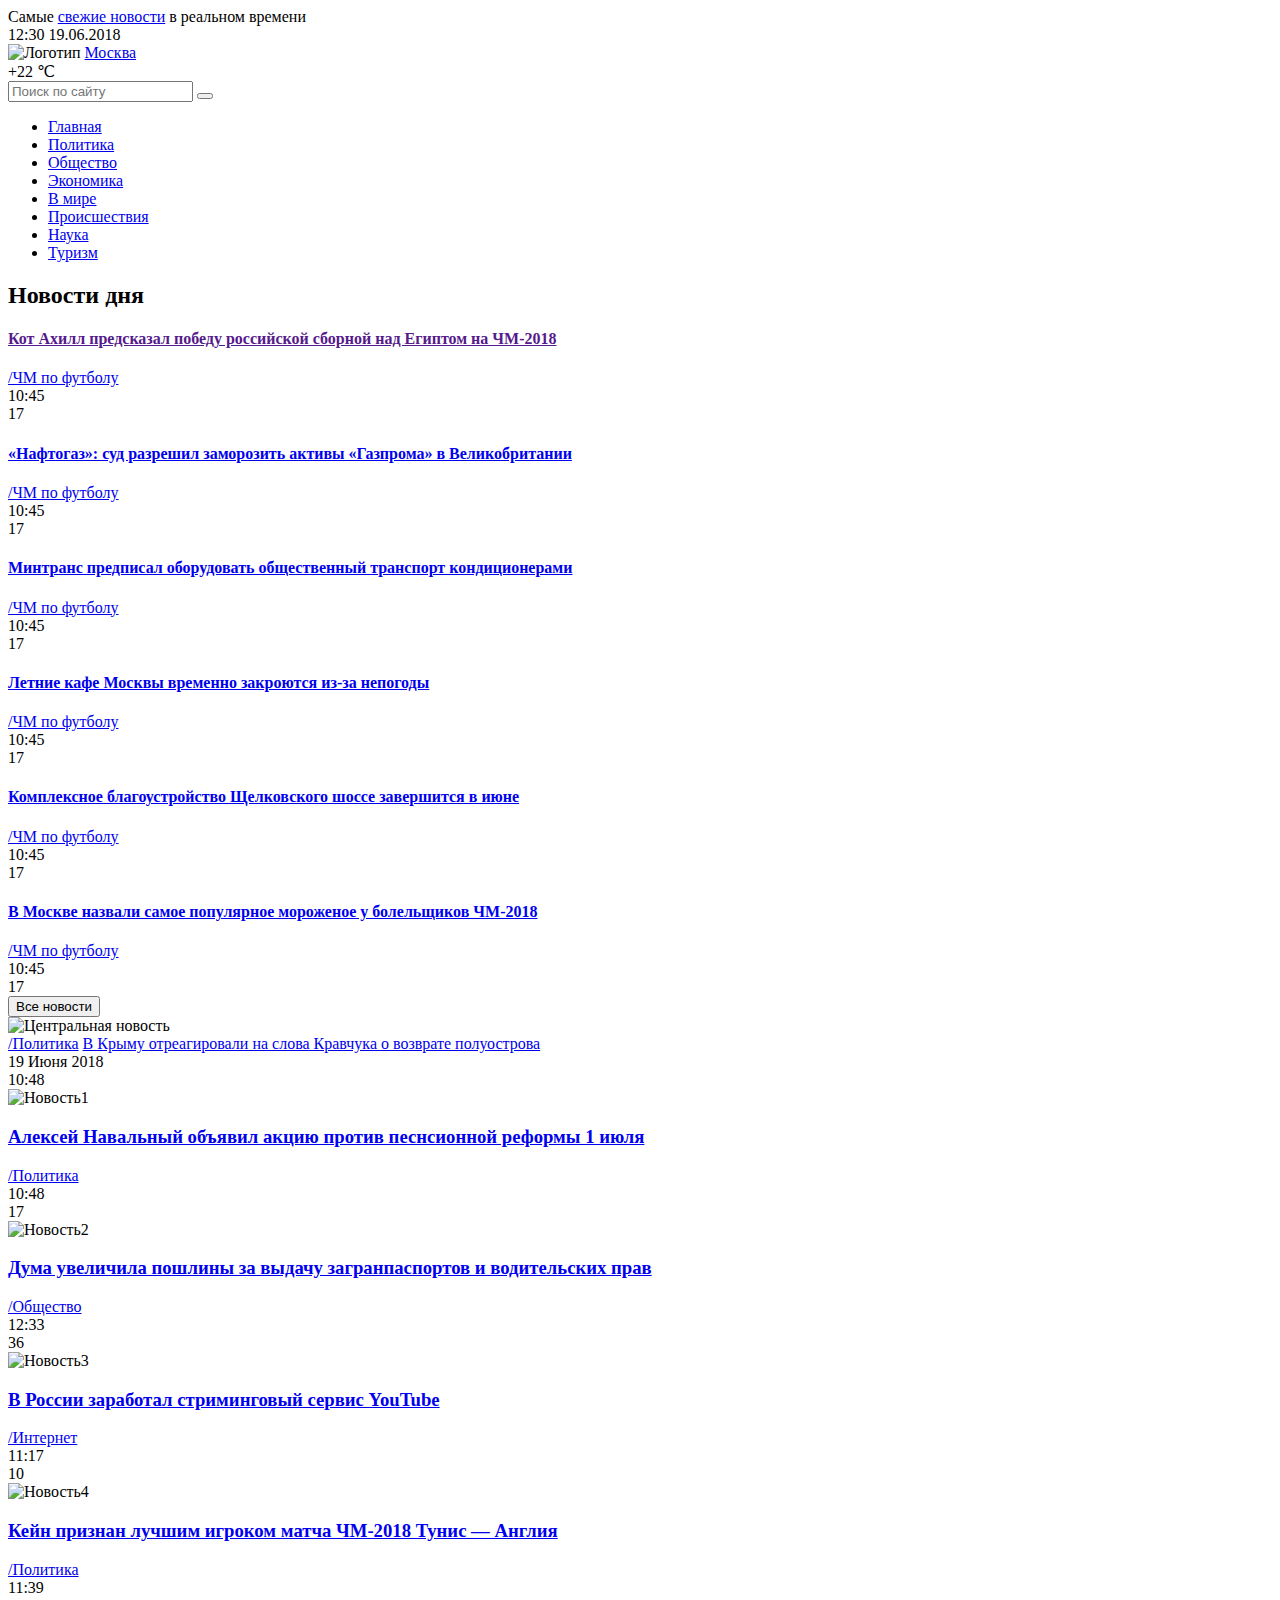
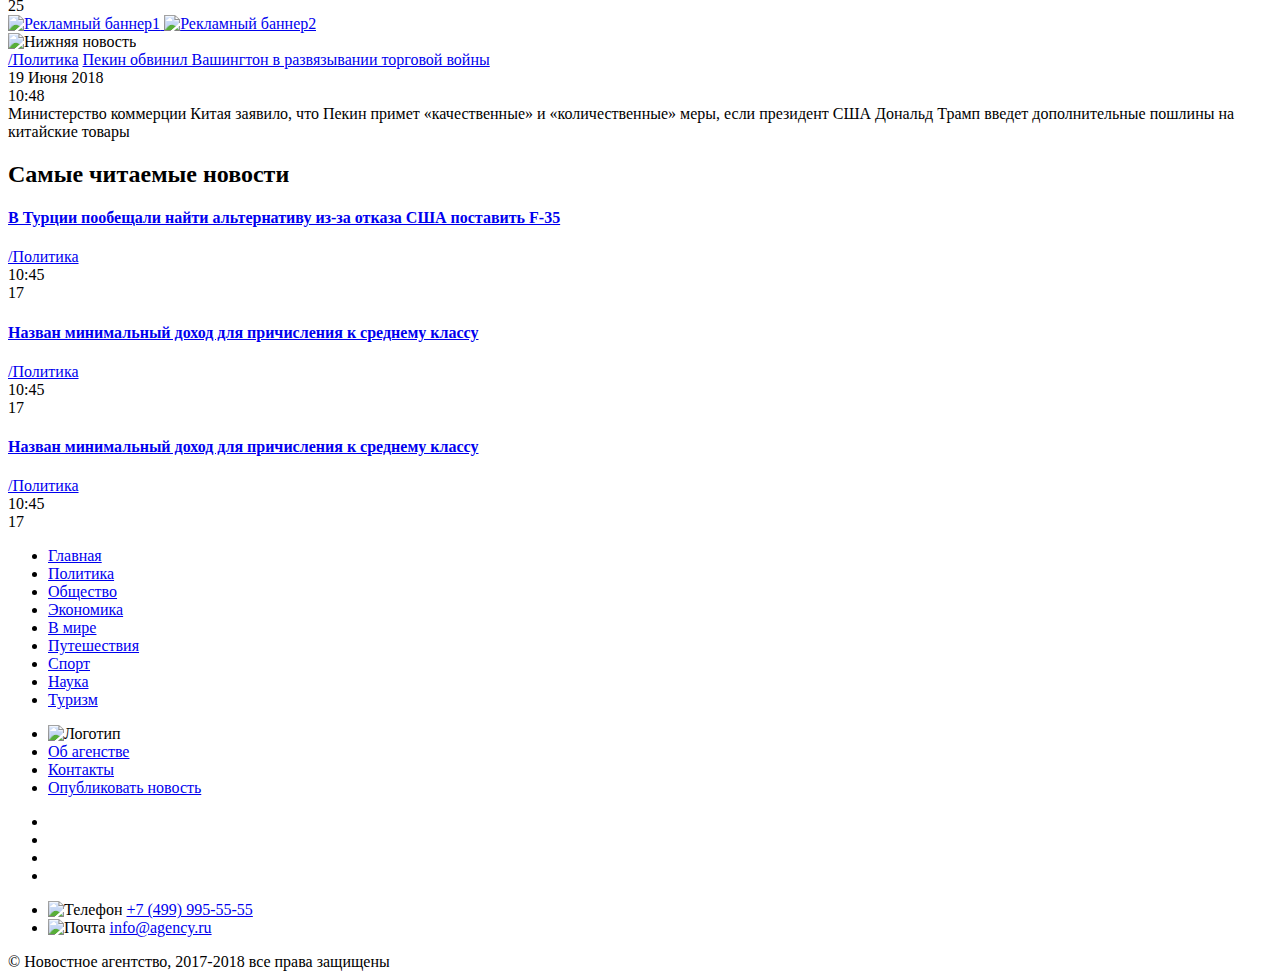
==== index.html @ f216755c "Create index.html" ====
<!DOCTYPE html>
<html lang="ru">
<head>
	<meta charset="utf-8">
	<title>Новостное агентство</title>
	<link rel="stylesheet" type="text/css" href="Normalize.css">
	<link rel="stylesheet" type="text/css" href="Header.css">
	<link rel="stylesheet" type="text/css" href="Nav.css">
	<link rel="stylesheet" type="text/css" href="Main.css">
	<link rel="stylesheet" type="text/css" href="Aside.css">
	<link rel="stylesheet" type="text/css" href="Footer.css">
	<link rel="stylesheet" type="text/css" href="Задание3.css">
	<script src="jquery-3.4.1.min.js"></script>
	<script src="ExchangeRate.js"></script>
</head>
<body>
	<div class="black-bar">
		<div class="fixed-container">
			Самые <a href="#">свежие новости</a> в реальном времени
			<div class="datetime">12:30 19.06.2018</div>
		</div>
	</div>
	<div class="header">
		<div class="fixed-container">
			<div class="logo-container">
				<div class="first-block">
					<img class="logo" src="img/logo.png" alt="Логотип">
					<a href="#">
						<span class="city">
							Москва
						</span>
						<span class="arrow"></span>
					</a>
				</div>
				<div class="second-block">
					<div class="weather-icon"></div>
					<div class="weather">
						+22 ℃
					</div>
					<form action="#">
						<input type="text" name="search" class="search-field" placeholder="Поиск по сайту">
						<button class="search-button" aria-label="Поиск"></button>
					</form>
				</div>
			</div>
		</div>
	</div>
	<div class="menu-container">
		<div class="fixed-container">
			<nav>
				<ul class="menu">
					<li>
						<a href="#">Главная</a>
					</li>
					<li>
						<a href="#">Политика</a>
					</li>
					<li>
						<a href="#">Общество</a>
					</li>
					<li>
						<a href="#">Экономика</a>
					</li>
					<li>
						<a href="#">В мире</a>
					</li> 
					<li>
						<a href="#">Происшествия</a>
					</li>
					<li>
						<a href="#">Наука</a>
					</li>
					<li>
						<a href="#">Туризм</a>
					</li>
				</ul>
			</nav>
		</div>
	</div>
	<main class="central-container">
		<div class="fixed-container clearfix">
			<section class="column-left">
				<h2>Новости дня</h2>
				<article class="news-item">
					<div class="news-item-text">
						<a href=""><h4>Кот Ахилл предсказал победу российской сборной над Египтом на ЧМ-2018</h4></a>
					</div>
					<div class="news-item-props">
						<a href="#">/ЧМ по футболу</a>
						<div class="info-container">
							<time class="news-time">10:45</time>
							<div class="news-comments-count">17</div>
						</div>
					</div>
				</article>
				<article class="news-item">
					<div class="news-item-text">
						<a href="#"><h4>«Нафтогаз»: суд разрешил заморозить активы «Газпрома» в Великобритании</h4></a>
					</div>
					<div class="news-item-props">
						<a href="#">/ЧМ по футболу</a>
						<div class="info-container">
							<time class="news-time">10:45</time>
							<div class="news-comments-count">17</div>
						</div>
					</div>
				</article>
				<article class="news-item">
					<div class="news-item-text">
						<a href="#"><h4>Минтранс предписал оборудовать общественный транспорт кондиционерами</h4></a>
					</div>
					<div class="news-item-props">
						<a href="#">/ЧМ по футболу</a>
						<div class="info-container">
							<time class="news-time">10:45</time>
							<div class="news-comments-count">17</div>
						</div>
					</div>
				</article>
				<article class="news-item">
					<div class="news-item-text">
						<a href="#"><h4>Летние кафе Москвы временно закроются из-за непогоды</h4></a>
					</div>
					<div class="news-item-props">
						<a href="#">/ЧМ по футболу</a>
						<div class="info-container">
							<time class="news-time">10:45</time>
							<div class="news-comments-count">17</div>
						</div>
					</div>
				</article>
				<article class="news-item">
					<div class="news-item-text">
						<a href="#"><h4>Комплексное благоустройство Щелковского шоссе завершится в июне</h4></a>
					</div>
					<div class="news-item-props">
						<a href="#">/ЧМ по футболу</a>
						<div class="info-container">
							<time class="news-time">10:45</time>
							<div class="news-comments-count">17</div>
						</div>
					</div>
				</article>
				<article class="news-item">
					<div class="news-item-text">
						<a href="#"><h4>В Москве назвали самое популярное мороженое у болельщиков ЧМ-2018</h4></a>
					</div>
					<div class="news-item-props">
						<a href="#">/ЧМ по футболу</a>
						<div class="info-container">
							<time class="news-time">10:45</time>
							<div class="news-comments-count">17</div>
						</div>
					</div>
				</article>
				<a href="#">
					<button class="column-left-button">
						Все новости
					</button>
				</a>
			</section>
			<section class="column-center">
				<div class="additional-block">
					<img src="img/central-news.png" alt="Центральная новость">
					<div class="main-news">
						<a href="#" class="news-item-props">/Политика</a>
						<a href="#" class="text-main-news">В Крыму отреагировали на слова Кравчука о возврате полуострова</a>
						<div class="main-news-date">
							19 Июня 2018
						</div>
						<div class="main-news-time">
							10:48
						</div>
					</div>
				</div>
				<div class="news">
					<article class="items">
						<img src="img/news1.png" alt="Новость1">
						<h3>
							<a href="#">Алексей Навальный объявил акцию против песнсионной реформы 1 июля</a>
						</h3>
						<div class="news-item-props">
							<a href="#">/Политика</a>
							<div class="info-container">
								<time class="news-time">10:48</time>
								<div class="news-comments-count">17</div>
							</div>
						</div>
					</article>

					<article class="items">
						<img src="img/news2.png" alt="Новость2">
						<h3>
							<a href="#">Дума увеличила пошлины за выдачу загранпаспортов и водительских прав</a>
						</h3>
						<div class="news-item-props">
							<a href="#">/Общество</a>
							<div class="info-container">
								<time class="news-time">12:33</time>
								<div class="news-comments-count">36</div>
							</div>
						</div>
					</article>

					<article class="items">
						<img src="img/news3.png" alt="Новость3">
						<h3>	
							<a href="#">В России заработал стриминговый сервис YouTube</a>
						</h3>
						<div class="news-item-props">
							<a href="#">/Интернет</a>
							<div class="info-container">
								<time class="news-time">11:17</time>
								<div class="news-comments-count">10</div>
							</div>
						</div>
					</article>

					<article class="items">
						<img src="img/news4.png" alt="Новость4">
						<h3>
							<a href="#">Кейн признан лучшим игроком матча ЧМ-2018 Тунис — Англия</a>
						</h3>
						<div class="news-item-props">
							<a href="#">/Политика</a>
							<div class="info-container">
								<time class="news-time">11:39</time>
								<div class="news-comments-count">25</div>
							</div>
						</div>
					</article>
				</div>
			</section>
			<aside class="column-right">
				<a href="#">
					<img src="img/banner-1.png" alt="Рекламный баннер1">
				</a>
				<a href="#">
					<img src="img/banner-2.png" alt="Рекламный баннер2">
				</a>
			</aside>
			<section class="bottom-news">
				<img src="img/some-news.png" alt="Нижняя новость">
				<div class="left-bottom-news">
					<a href="#" class="news-item-props">/Политика</a>
					<a href="#">Пекин обвинил Вашингтон в развязывании торговой войны</a>
					<div class="main-news-date">
						19 Июня 2018
					</div>
					<div class="main-news-time">
						10:48
					</div>
					<div class="more-left-news">
						Министерство коммерции Китая заявило, что Пекин примет «качественные» и «количественные» меры, если президент США Дональд Трамп введет дополнительные пошлины на китайские товары
					</div>
				</div>
			</section>
			<section class="most-readable">
				<h2>Самые читаемые новости</h2>
				<article class="news-item">
					<div class="news-item-text">
						<a href="#"><h4>В Турции пообещали найти альтернативу из-за отказа США поставить F-35</h4></a>
					</div>
					<div class="news-item-props">
						<a href="#">/Политика</a>
						<div class="info-container">
							<time class="news-time">10:45</time>
							<div class="news-comments-count">17</div>
						</div>
					</div>
				</article>
				<article class="news-item">
					<div class="news-item-text">
						<a href="#"><h4>Назван минимальный доход для причисления к среднему классу‍</h4></a>
					</div>
					<div class="news-item-props">
						<a href="#">/Политика</a>
						<div class="info-container">
							<time class="news-time">10:45</time>
							<div class="news-comments-count">17</div>
						</div>
					</div>
				</article>
				<article class="news-item">
					<div class="news-item-text">
						<a href="#"><h4>Назван минимальный доход для причисления к среднему классу‍</h4></a>
					</div>
					<div class="news-item-props">
						<a href="#">/Политика</a>
						<div class="info-container">
							<time class="news-time">10:45</time>
							<div class="news-comments-count">17</div>
						</div>
					</div>
				</article>
			</section>
			<div class="exchange-container">
				<div id="exchange-rate-euro"></div>
				<div id="exchange-rate-usd"></div>
			</div>
		</div>
	</main>
	<div class="footer">
		<div class="fixed-container clearfix">			
			<ul class="sections">
				<li>
					<a href="#">Главная</a>
				</li>
				<li>
					<a href="#">Политика</a>
				</li>
				<li>
					<a href="#">Общество</a>
				</li>
				<li>
					<a href="#">Экономика</a>
				</li>
				<li>
					<a href="#">В мире</a>
				</li>
				<li>
					<a href="#">Путешествия</a>
				</li>
				<li>
					<a href="#">Спорт</a>
				</li>
				<li>
					<a href="#">Наука</a>
				</li>
				<li>
					<a href="#">Туризм</a>
				</li>
			</ul>
			<ul class="sections2">
				<li>
					<img src="img/logo(blue).png" alt="Логотип">
				</li>
				<li>
					<a href="#">Об агенстве</a>
				</li>
				<li>
					<a href="#">Контакты</a>
				</li>
				<li>
					<a href="#">Опубликовать новость</a>
				</li>
			</ul>
			<ul class="social-networks">
				<li>
					<a href="#" class="Vk" aria-label="ВКонтакте"></a>
				</li>
				<li>
					<a href="#" class="Fb" aria-label="Facebook"></a>
				</li>
				<li>
					<a href="#" class="Twitter" aria-label="Твитер"></a>
				</li>
				<li>
					<a href="#" class="Inst" aria-label="Инстаграм"></a>
				</li>
			</ul>
			<div class="communication">
				<ul>
					<li>
						<img src="img/Phone.png" alt="Телефон">
						<a href="tel:" class="phone-number">+7 (499) 995-55-55</a>
					</li>
					<li>
						<img src="img/Email.png" alt="Почта">
						<a href="mailto:" class="email">info@agency.ru</a>
					</li>
				</ul>
			</div>
		</div>
	</div>
	<div class="bar">
		<div class="copyright">
			&copy; Новостное агентство, 2017-2018 все права защищены
		</div>
	</div>
</body>
</html>
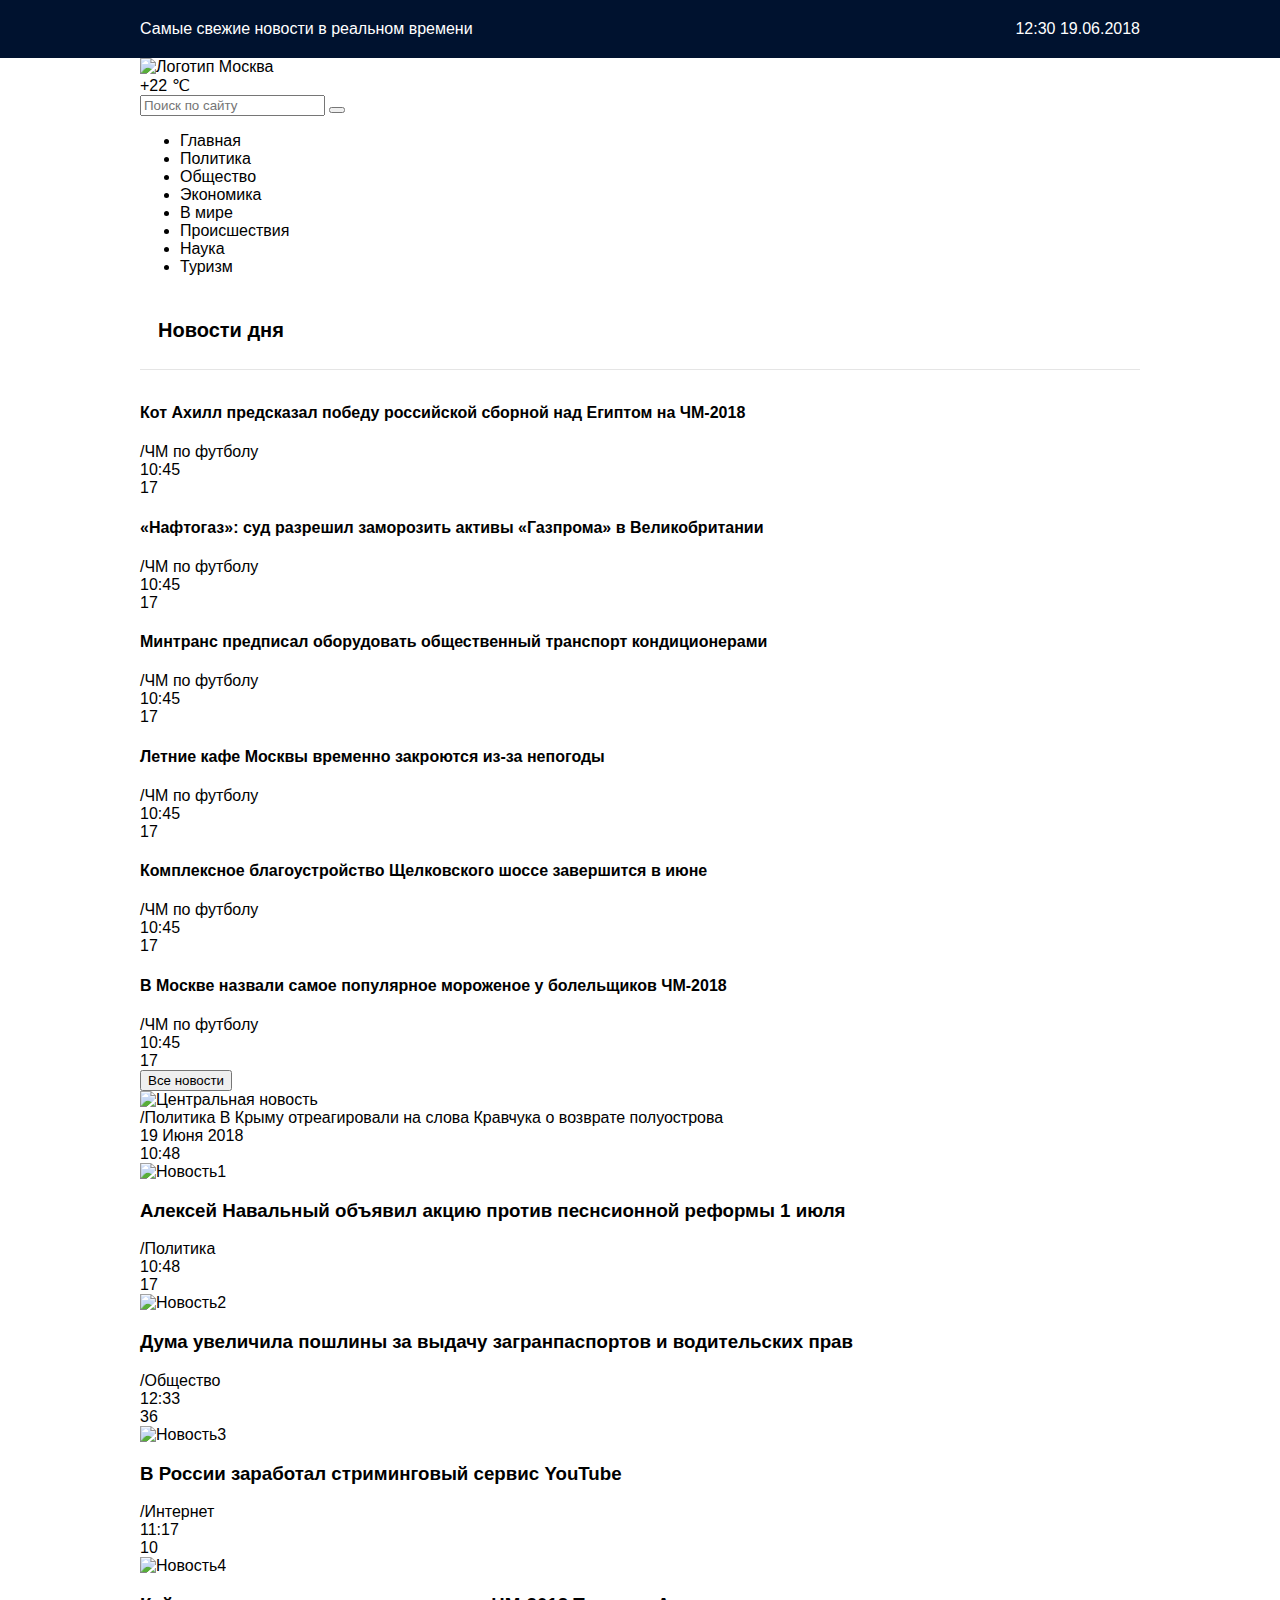
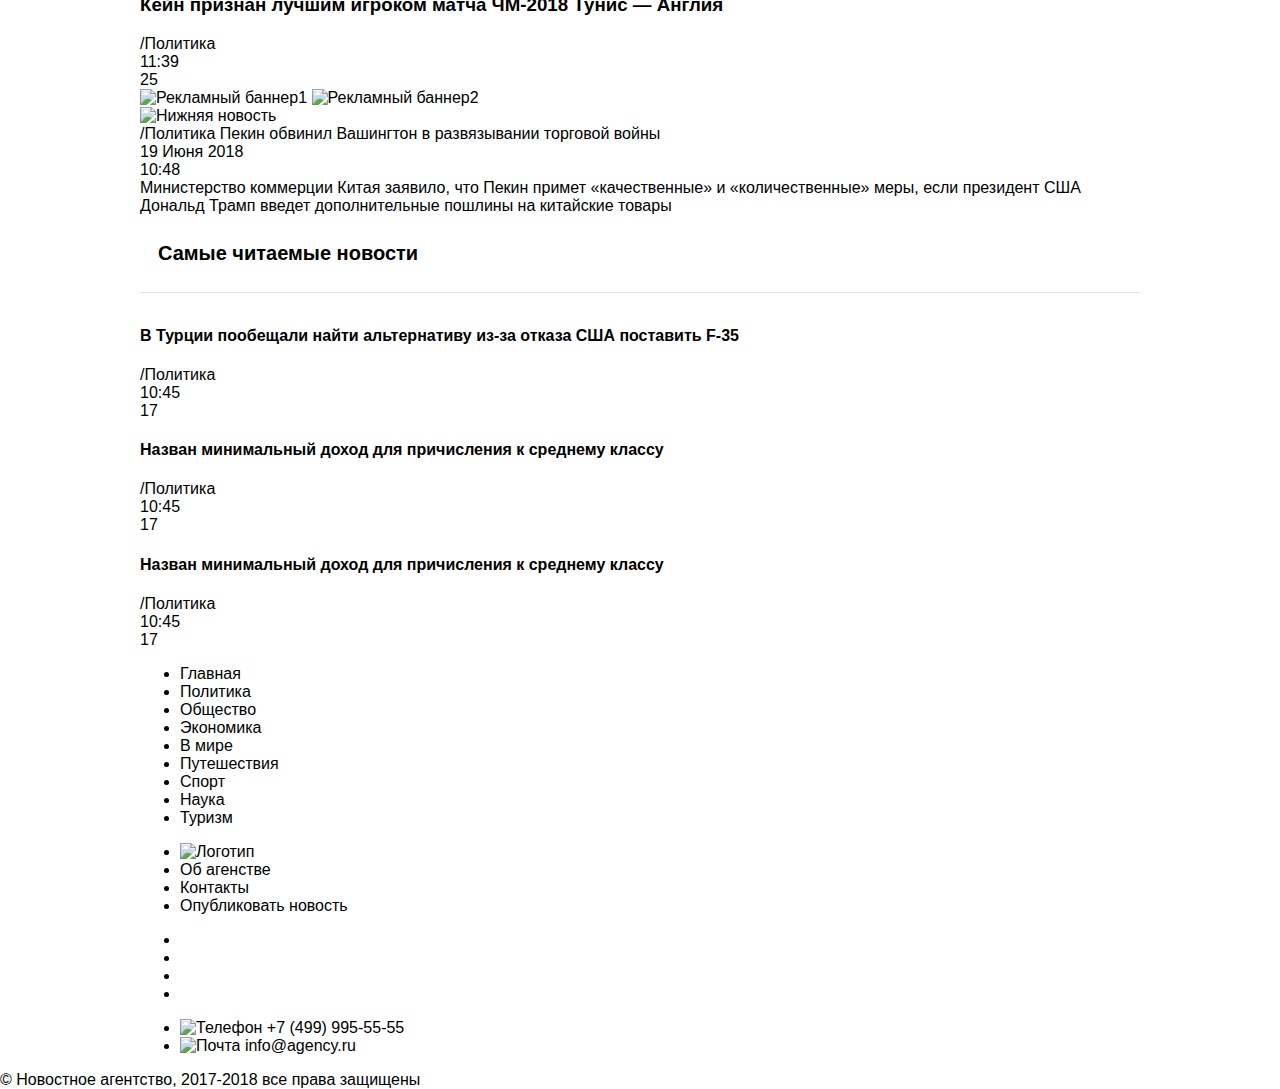
==== commit 4d1d5364: "Update index.html" ====
--- a/index.html
+++ b/index.html
@@ -9,7 +9,7 @@
 	<link rel="stylesheet" type="text/css" href="Main.css">
 	<link rel="stylesheet" type="text/css" href="Aside.css">
 	<link rel="stylesheet" type="text/css" href="Footer.css">
-	<link rel="stylesheet" type="text/css" href="Задание3.css">
+	<link rel="stylesheet" type="text/css" href="style.css">
 	<script src="jquery-3.4.1.min.js"></script>
 	<script src="ExchangeRate.js"></script>
 </head>
--- a/style.css
+++ b/style.css
@@ -0,0 +1,84 @@
+html, body {
+	margin: 0;
+	padding: 0;
+
+	min-width: 1000px;
+
+	font-family: Arial;
+
+	box-sizing: border-box;
+}
+
+h2 {
+	font-size: 20px;
+
+	padding: 27px 0 27px 18px;
+	margin: 0 0 34px;
+
+	border-bottom: 1px solid #e5e5e5;
+}
+
+.black-bar {
+	background-color: #00122f;
+	color: white;
+
+	padding: 20px 0;
+
+	font-size: 16px;
+}
+
+.black-bar a {
+	color: white;
+}
+
+.fixed-container {
+	width: 1000px;
+
+	margin: 0 auto;
+	position: relative;
+}
+
+.datetime {
+	float: right;
+}
+
+.clearfix::after {
+	content: "";
+	display: table;
+	clear: both;
+}
+
+a {
+  text-decoration: none;
+  color: black;
+}
+
+.clearfix::after {
+	content: "";
+	display: table;
+	clear: both;
+}
+
+.list {
+	padding-left: 20px;
+}
+
+.list-item {
+	display: list-item;
+}
+
+.visually-hidden {
+	position: absolute !important;
+
+	clip: rect(1px 1px 1px 1px); /* IE6, IE7 */
+	clip: rect(1px, 1px, 1px, 1px);
+	
+	padding:0 !important;
+	
+	border:0 !important;
+	
+	height: 1px !important; 
+	width: 1px !important; 
+	
+	overflow: hidden;
+}
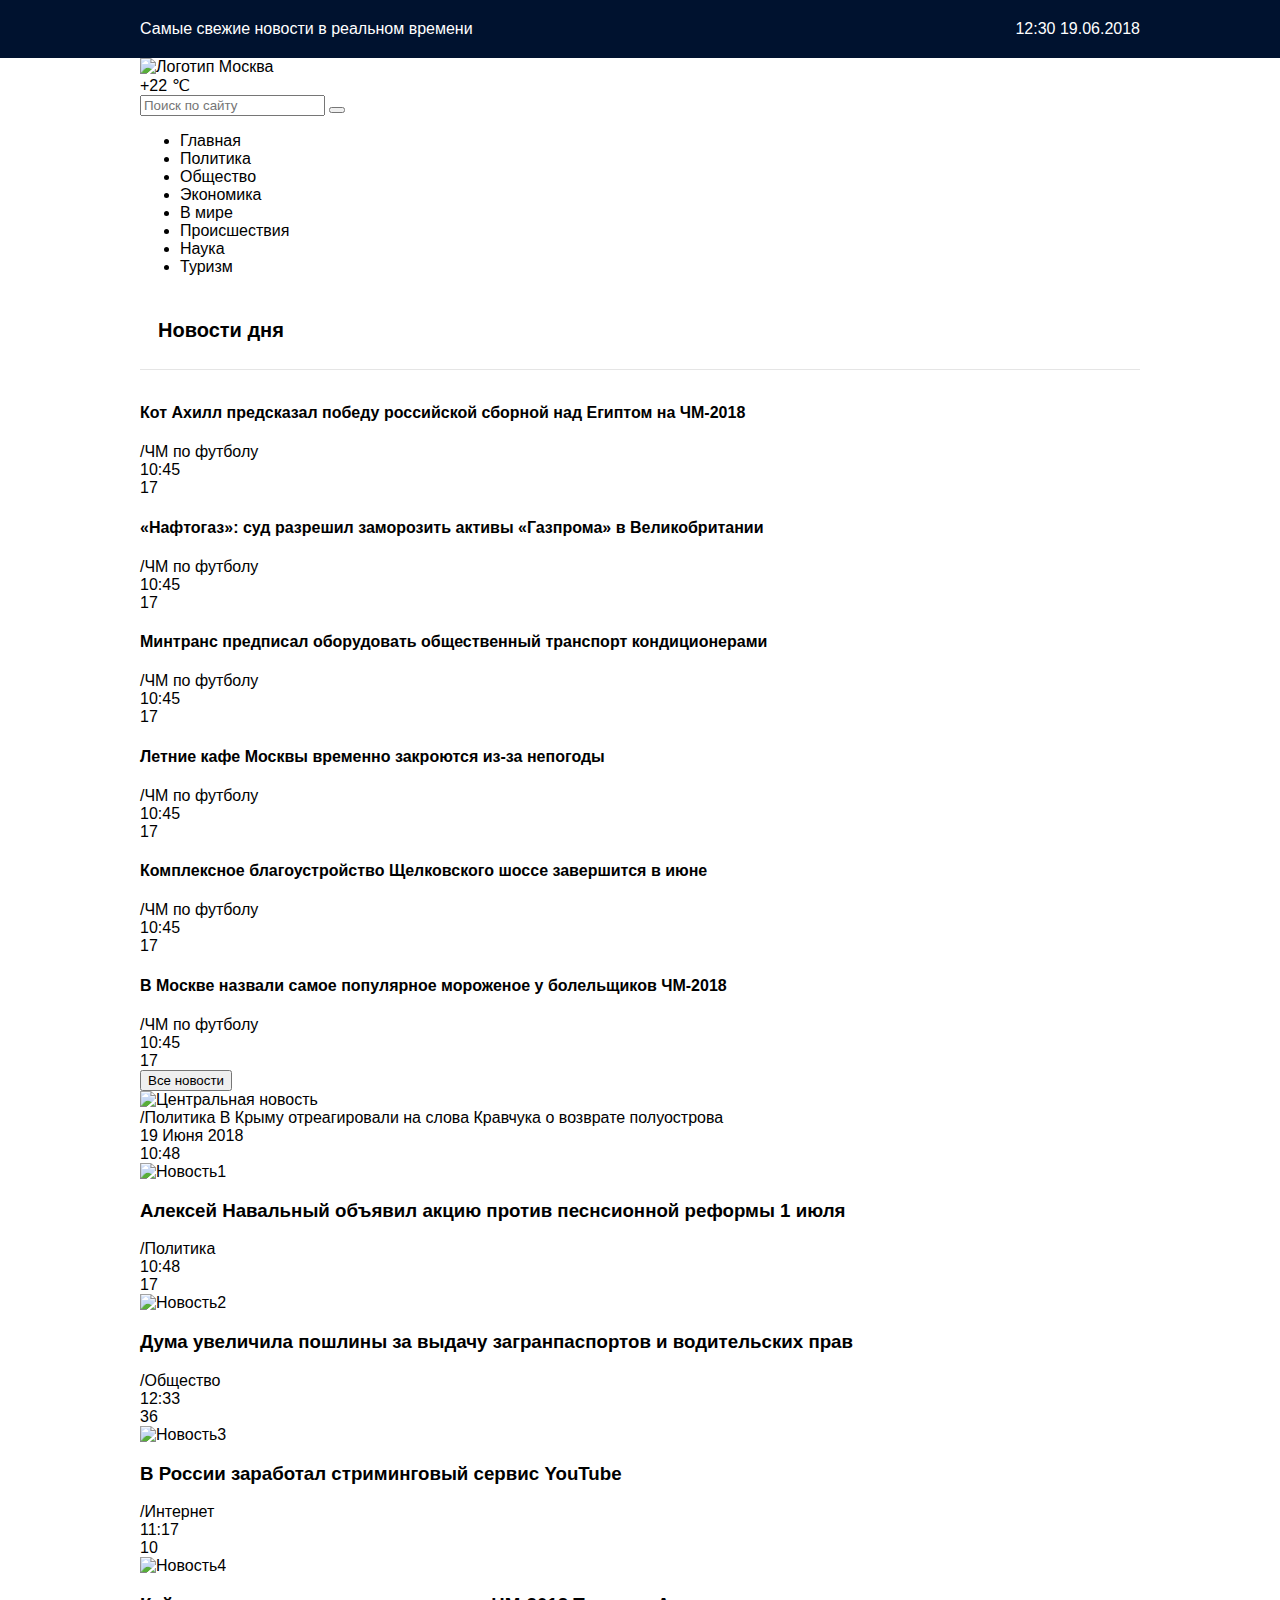
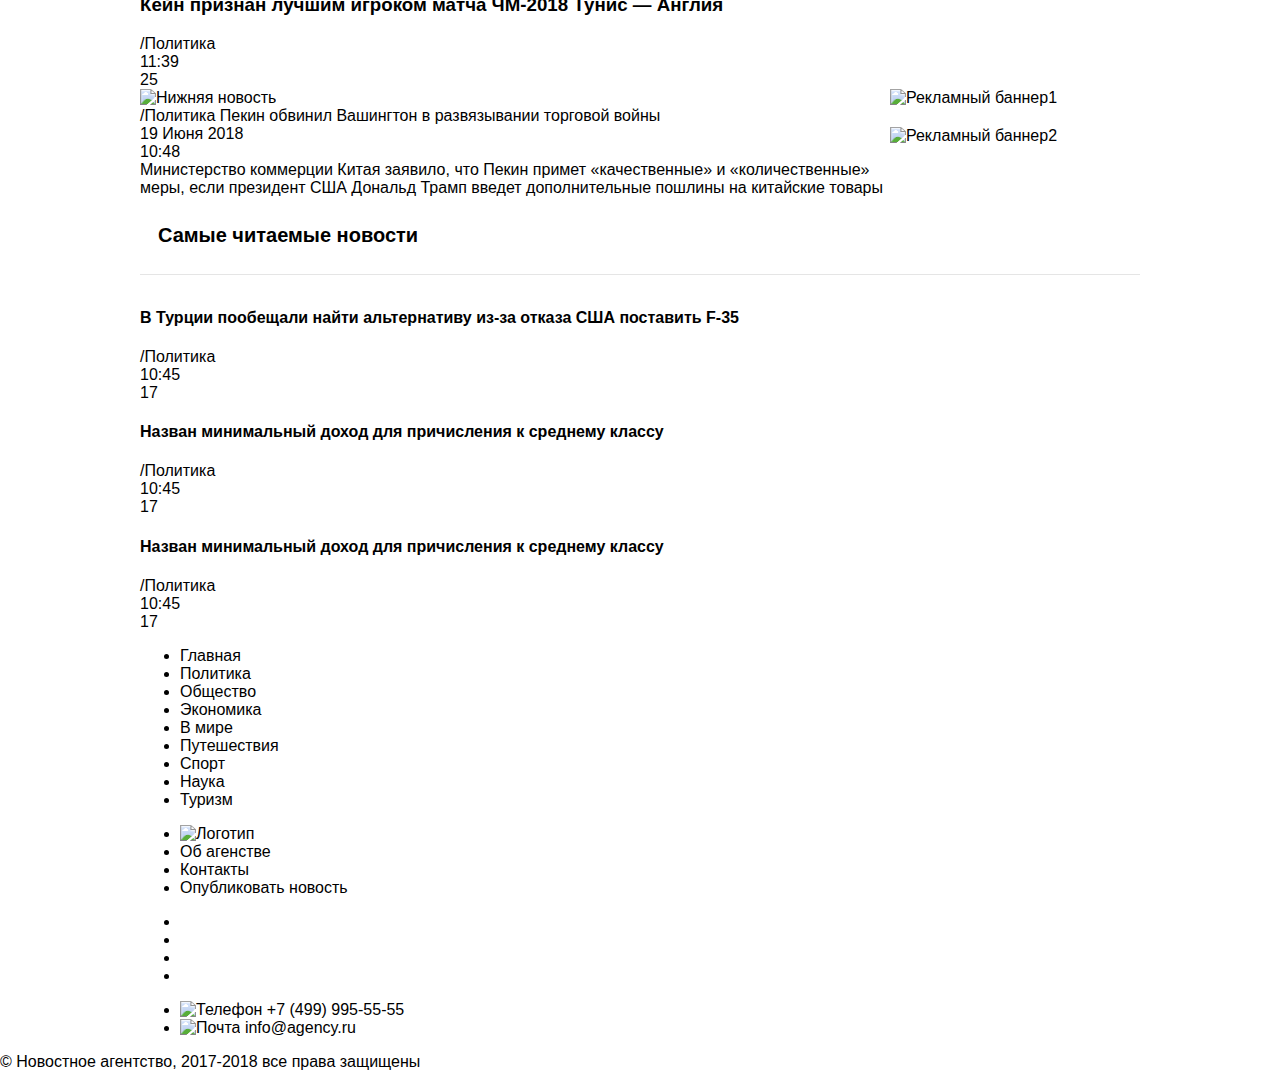
==== commit 8375ca01: "Update index.html" ====
--- a/index.html
+++ b/index.html
@@ -7,7 +7,7 @@
 	<link rel="stylesheet" type="text/css" href="Header.css">
 	<link rel="stylesheet" type="text/css" href="Nav.css">
 	<link rel="stylesheet" type="text/css" href="Main.css">
-	<link rel="stylesheet" type="text/css" href="Aside.css">
+	<link rel="stylesheet" type="text/css" href="aside.css">
 	<link rel="stylesheet" type="text/css" href="Footer.css">
 	<link rel="stylesheet" type="text/css" href="style.css">
 	<script src="jquery-3.4.1.min.js"></script>
--- a/aside.css
+++ b/aside.css
@@ -0,0 +1,9 @@
+.column-right {
+	width: 250px;
+	
+	float: right;
+}
+
+.column-right img {
+	margin-bottom: 20px;
+}
